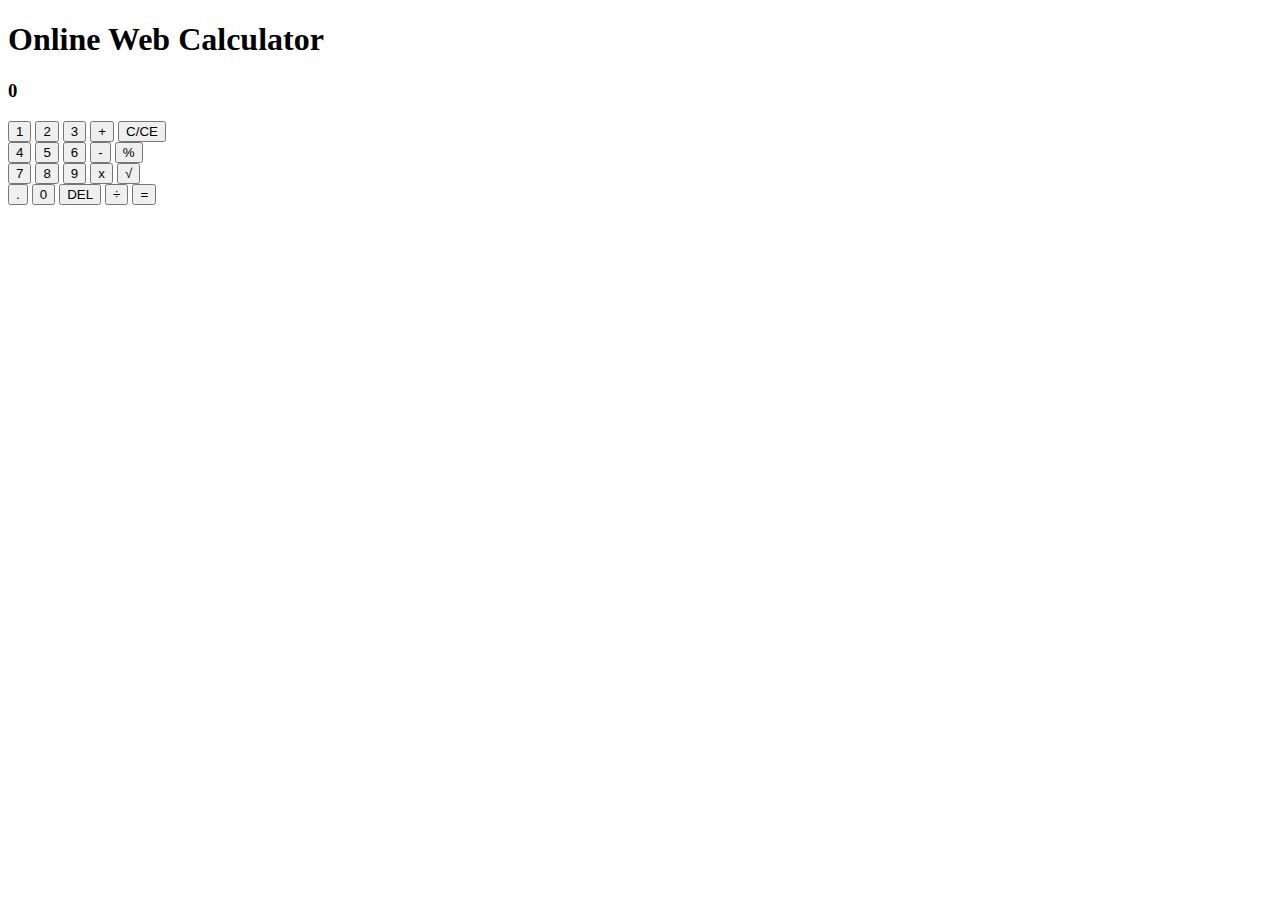
==== simpleCalculator.html @ 61a3186b "Create simpleCalculator.html" ====
<!DOCTYPE html>
<html lang="en">
    <head>
        <meta http-equiv="Content-Type" content="text/html; charset=UTF-8">
        <title>Web Calculator</title>
        <link rel="stylesheet" href="calculator.css">
    </head>
    <body>
        <h1>Online Web Calculator</h1>
        <div id="calculator">
            <h3 id="screen">0</h3>
            <div id="buttons">
                <input type="button" value="1" onclick="addDigit(1)" class="btn-numbers"/>
                <input type="button" value="2" onclick="addDigit(2)" class="btn-numbers"/>
                <input type="button" value="3" onclick="addDigit(3)" class="btn-numbers"/>
                <input type="button" value="+" onclick="addition()" class="btn-operators"/>                
                <input type="button" value="C/CE" onclick="reset()" class="btn-operators"/>
                <br>
                <input type="button" value="4" onclick="addDigit(4)" class="btn-numbers"/>
                <input type="button" value="5" onclick="addDigit(5)" class="btn-numbers"/>
                <input type="button" value="6" onclick="addDigit(6)" class="btn-numbers"/>
                <input type="button" value="-" onclick="subtraction()" class="btn-operators"/>                
                <input type="button" value="%" onclick="percentage()" class="btn-operators"/>
                <br>
                <input type="button" value="7" onclick="addDigit(7)" class="btn-numbers"/>
                <input type="button" value="8" onclick="addDigit(8)" class="btn-numbers"/>
                <input type="button" value="9" onclick="addDigit(9)" class="btn-numbers"/>
                <input type="button" value="x" onclick="multiplecation()" class="btn-operators"/>                
                <input type="button" value="√" onclick="square_root()" class="btn-operators"/>
                <br>
                <input type="button" value="." onclick="addDigit('.')" class="btn-numbers"/>
                <input type="button" value="0" onclick="addDigit(0)" class="btn-numbers"/>
                <input type="button" value="DEL" onclick="removeDigit()" class="btn-numbers"/>
                <input type="button" value="÷" onclick="division()" class="btn-operators"/>                
                <input type="button" value="=" onclick="equal()" class="btn-operators"/>
            </div>
        </div>
        
        <script type="text/javascript" src="calculator.js"></script>
    </body>
</html>
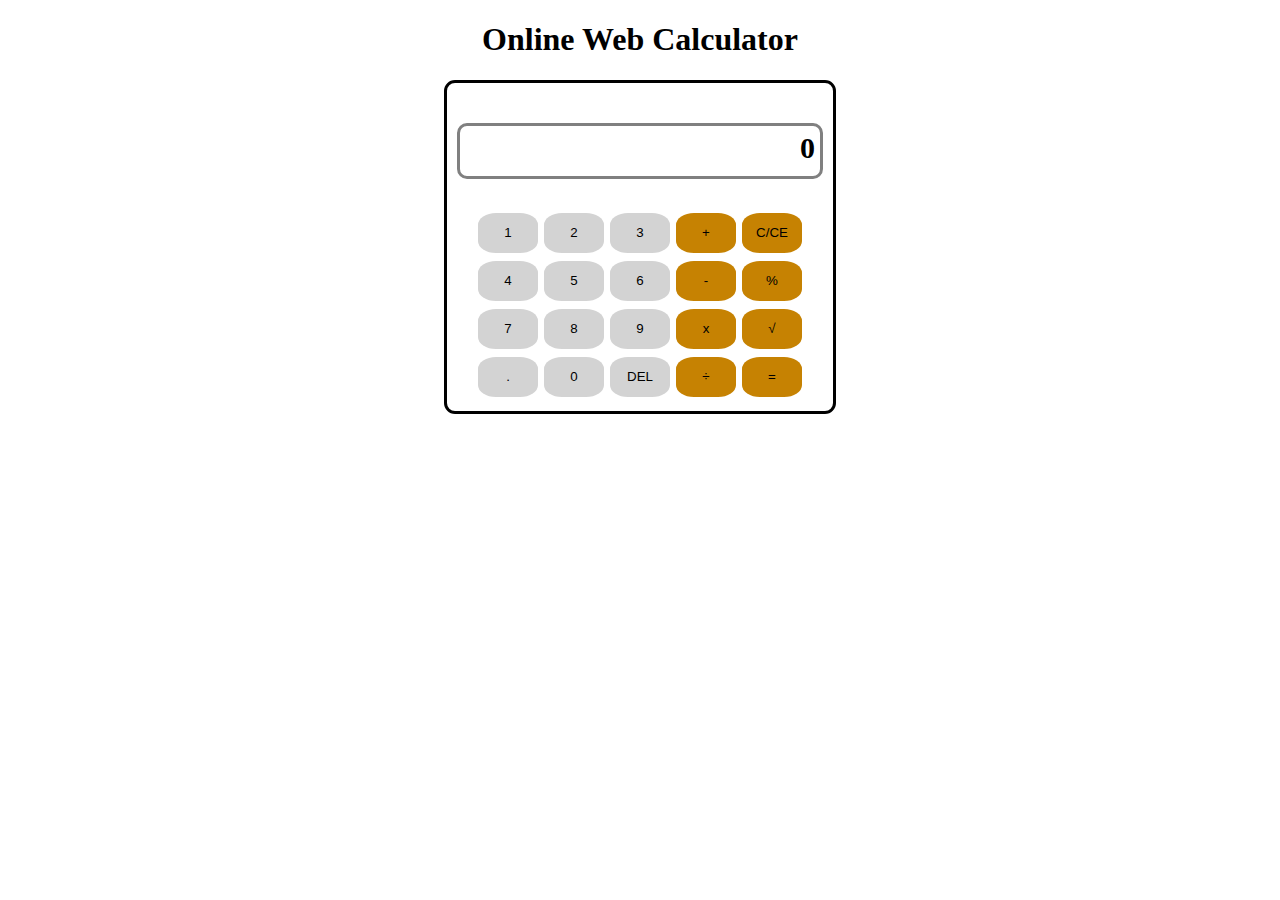
==== commit 33a85b22: "Update simpleCalculator.html" ====
--- a/simpleCalculator.html
+++ b/simpleCalculator.html
@@ -3,7 +3,7 @@
     <head>
         <meta http-equiv="Content-Type" content="text/html; charset=UTF-8">
         <title>Web Calculator</title>
-        <link rel="stylesheet" href="calculator.css">
+        <link rel="stylesheet" href="simpleCalculator.css">
     </head>
     <body>
         <h1>Online Web Calculator</h1>
@@ -36,6 +36,6 @@
             </div>
         </div>
         
-        <script type="text/javascript" src="calculator.js"></script>
+        <script type="text/javascript" src="simpleCalculator.js"></script>
     </body>
 </html>
--- a/simpleCalculator.css
+++ b/simpleCalculator.css
@@ -0,0 +1,57 @@
+body {
+    text-align: center;
+
+}
+
+#calculator {
+    max-width: 400px;
+    border: 3px solid black;
+    border-radius: 11px;
+    display: inline-block;
+    padding: 10px;
+    &:before {
+        content: "";
+        width: 20%;
+        min-width: 300px;
+    }
+}
+
+.btn-numbers {
+    border-radius: 30%;
+    margin: 4px 1px;
+    height: 40px;
+    width: 60px;
+    border: none;
+    background-color: lightgrey;
+}
+
+.btn-operators {
+    border-radius: 30%;
+    margin: 4px 1px;
+    height: 40px;
+    width: 60px;
+    border: none;
+    background-color: rgb(198, 130, 2);
+}
+
+#screen {
+    border-radius: 10px;
+    height: 40px;
+    width: 350px;
+    border: 3px solid grey;
+    font-size: 30px;
+    text-align: right;
+    padding: 5px;
+}
+
+input:hover {
+    background-color: blue;
+    color: white;
+    cursor: pointer;
+    transition: 0.4s;
+
+    &:active {
+        filter: brightness(70%);
+        transition: background 0s;
+    }
+}
